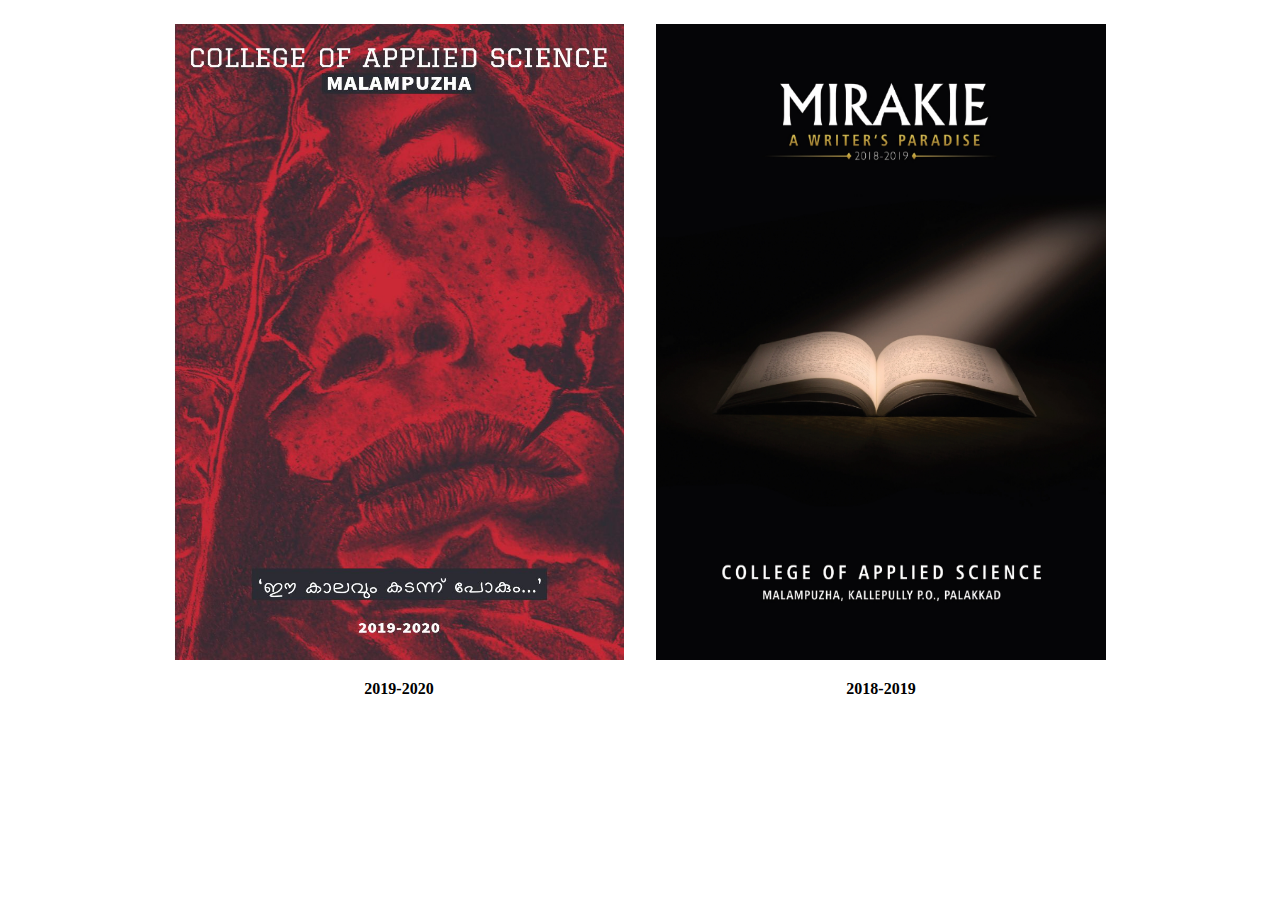
==== index.html @ 36e6d8b9 "Fixing image errors" ====
<!DOCTYPE html>
<html>
<head>
    <meta charset='utf-8'>
    <title>Magazine 2020</title>
    <meta name='viewport' content='width=device-width, initial-scale=1'>
    <link rel='stylesheet' type='text/css' media='screen' href='style.css'>
</head>
<body>
    <div class="container">
        <div class="coverpagelink">
            <a href="">
                <img src="images/cover2020.jpg">
                <br>
                <span><b>2019-2020</b></span>
            </a>
        </div>
        <div class="coverpagelink">
            <a href="">
                <img src="images/cover2019.jpg">
                <br>
                <span><b>2018-2019</b></span>    
            </a>
        </div>
    </div>
</body>
</html>
---- style.css ----
a {
    text-decoration: none;
    color: black;
}
.container {
    display: flex;
    justify-content: center;
    align-items: center;
}
span {
    display: flex;
    justify-content: center;
    align-items: center;
}
img {
    height: 636px; 
    width: 450px;
    padding: 1em;
}
@media (max-width: 1054px) {
    img {
        float: left;
        height: 495px; 
        width: 350px;
    }
    span {
        display: block;
        margin-left:40% ;
    }
}

@media (max-width: 740px) {
    .container {
        display: block;
    }
    span {
        display: block;
    }
    .coverpagelink {
        display: flex;
        justify-content: center;
        align-items: center;
    }
    img {
        height: 353px; 
        width: 250px;
    }
}
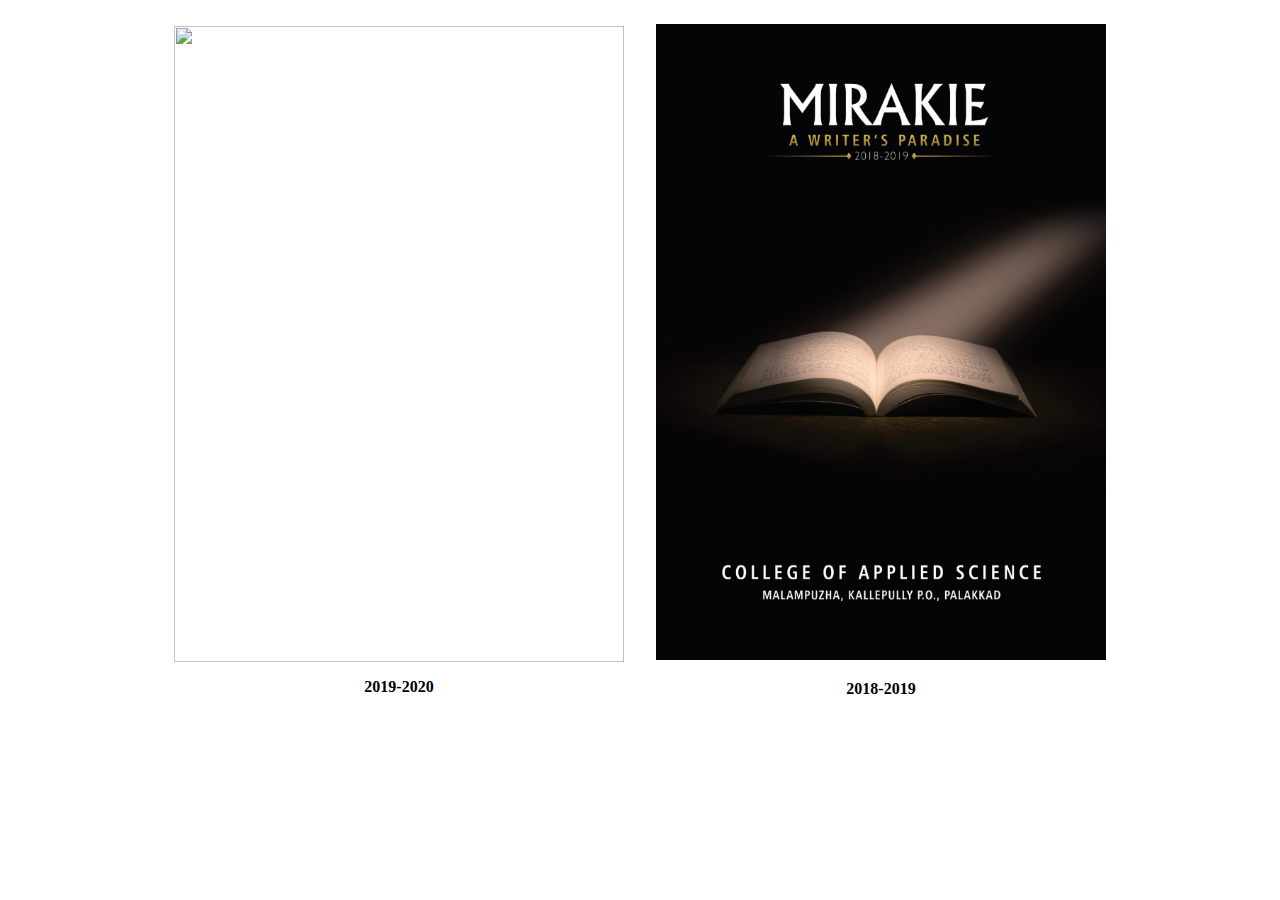
==== commit a764841f: "added iframes with magazine of 2020" ====
--- a/index.html
+++ b/index.html
@@ -9,14 +9,14 @@
 <body>
     <div class="container">
         <div class="coverpagelink">
-            <a href="">
-                <img src="images/cover2020.jpg">
+            <a href="/2020.html">
+                <img src="images/cover2020.png">
                 <br>
                 <span><b>2019-2020</b></span>
             </a>
         </div>
         <div class="coverpagelink">
-            <a href="">
+            <a href="/2019.html">
                 <img src="images/cover2019.jpg">
                 <br>
                 <span><b>2018-2019</b></span>    
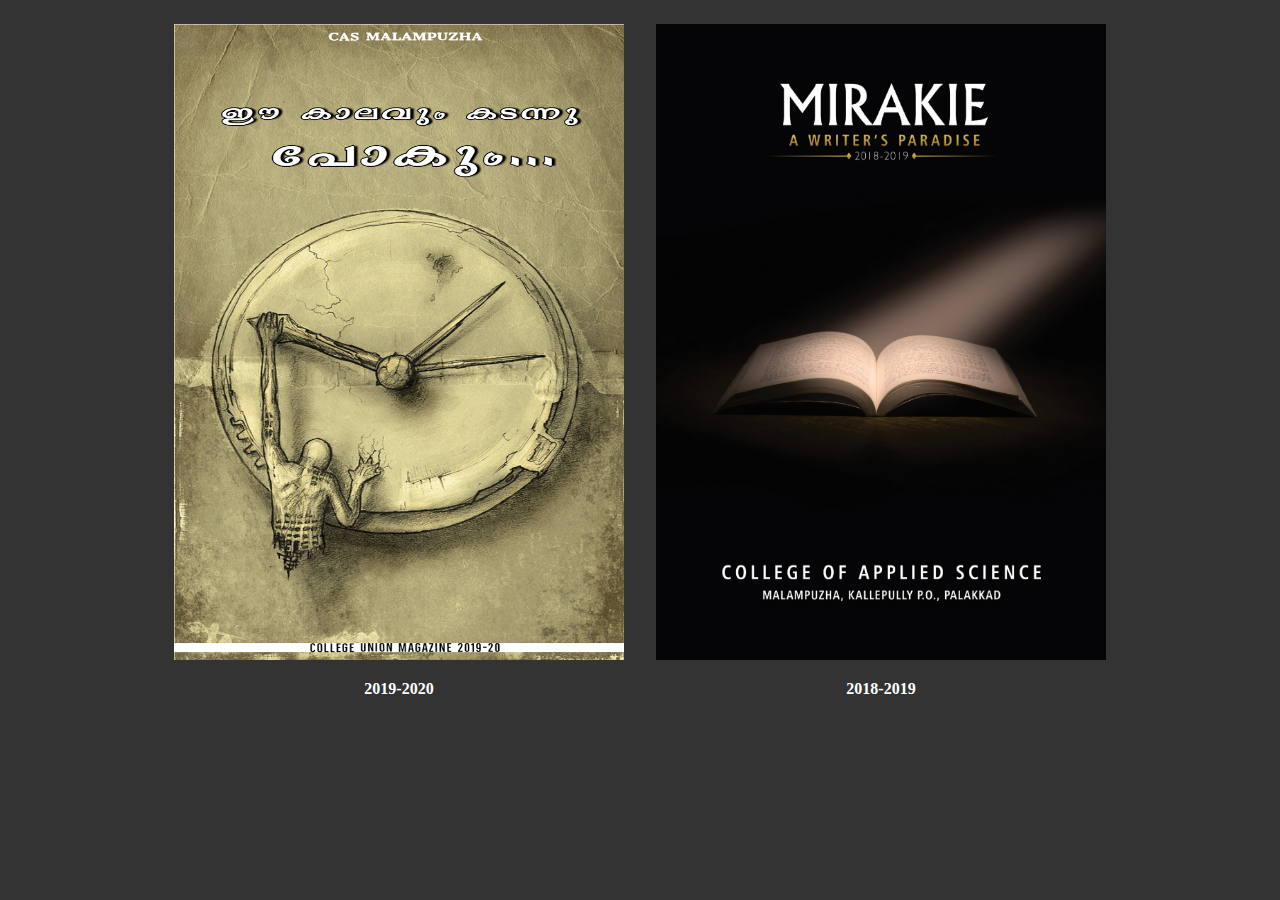
==== commit 6fa62506: "adding a smaller cover image for 2020 magazine" ====
--- a/index.html
+++ b/index.html
@@ -10,7 +10,7 @@
     <div class="container">
         <div class="coverpagelink">
             <a href="/2020.html">
-                <img src="images/cover2020.png">
+                <img src="images/cover2020-min.png">
                 <br>
                 <span><b>2019-2020</b></span>
             </a>
--- a/style.css
+++ b/style.css
@@ -1,6 +1,10 @@
+body {
+    background-color: #333;
+    color: #fff;
+}
 a {
     text-decoration: none;
-    color: black;
+    color: #fff;
 }
 .container {
     display: flex;
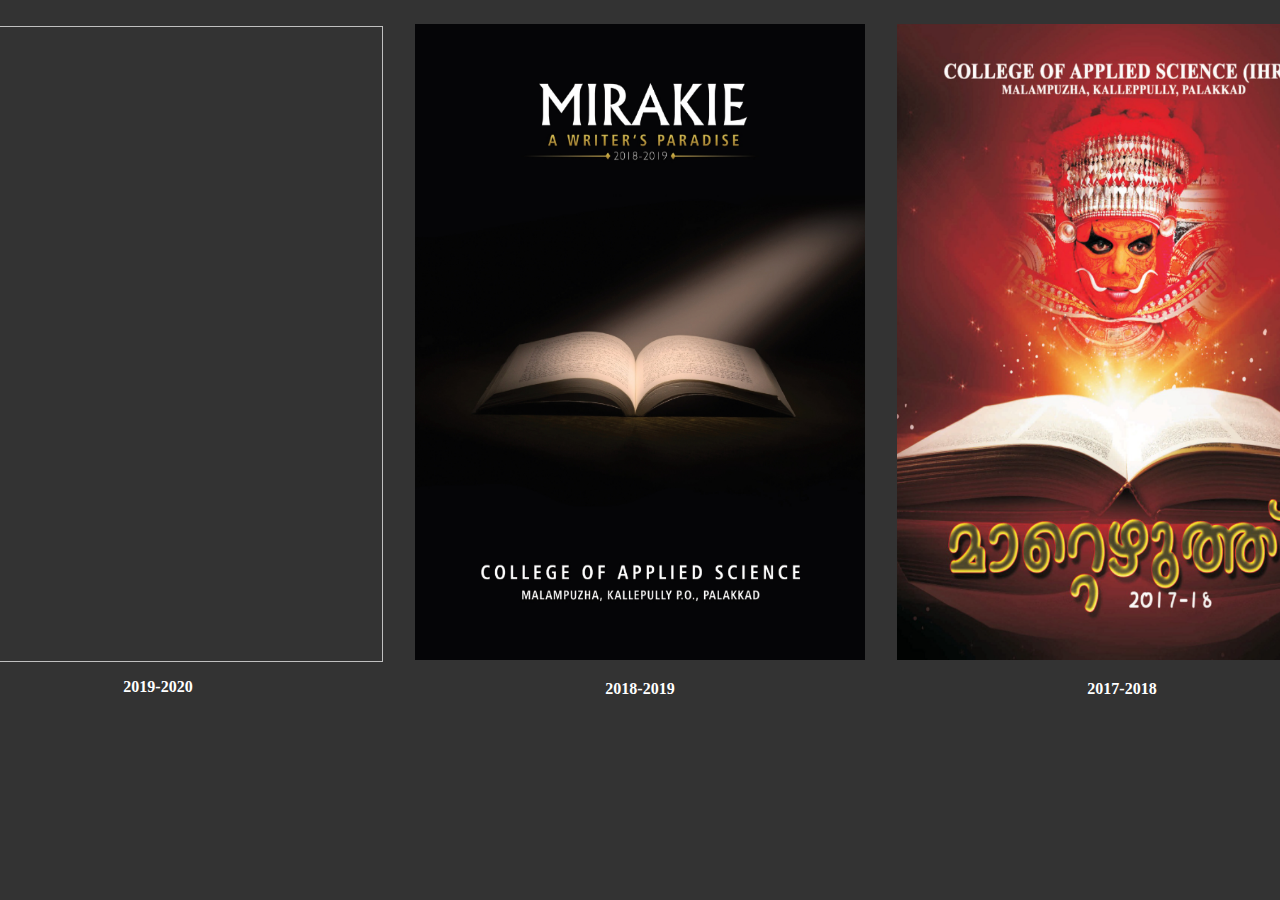
==== commit dec303da: "Added new link for 2020 magazine and link for 2018 magazine and removed wrong link from 2019 magazin" ====
--- a/index.html
+++ b/index.html
@@ -10,7 +10,7 @@
     <div class="container">
         <div class="coverpagelink">
             <a href="/2020.html">
-                <img src="images/cover2020-min.png">
+                <img src="images/cover2020.png">
                 <br>
                 <span><b>2019-2020</b></span>
             </a>
@@ -22,6 +22,13 @@
                 <span><b>2018-2019</b></span>    
             </a>
         </div>
+        <div class="coverpagelink">
+            <a href="/2018.html">
+                <img src="images/cover2018.png">
+                <br>
+                <span><b>2017-2018</b></span>    
+            </a>
+        </div>
     </div>
 </body>
 </html>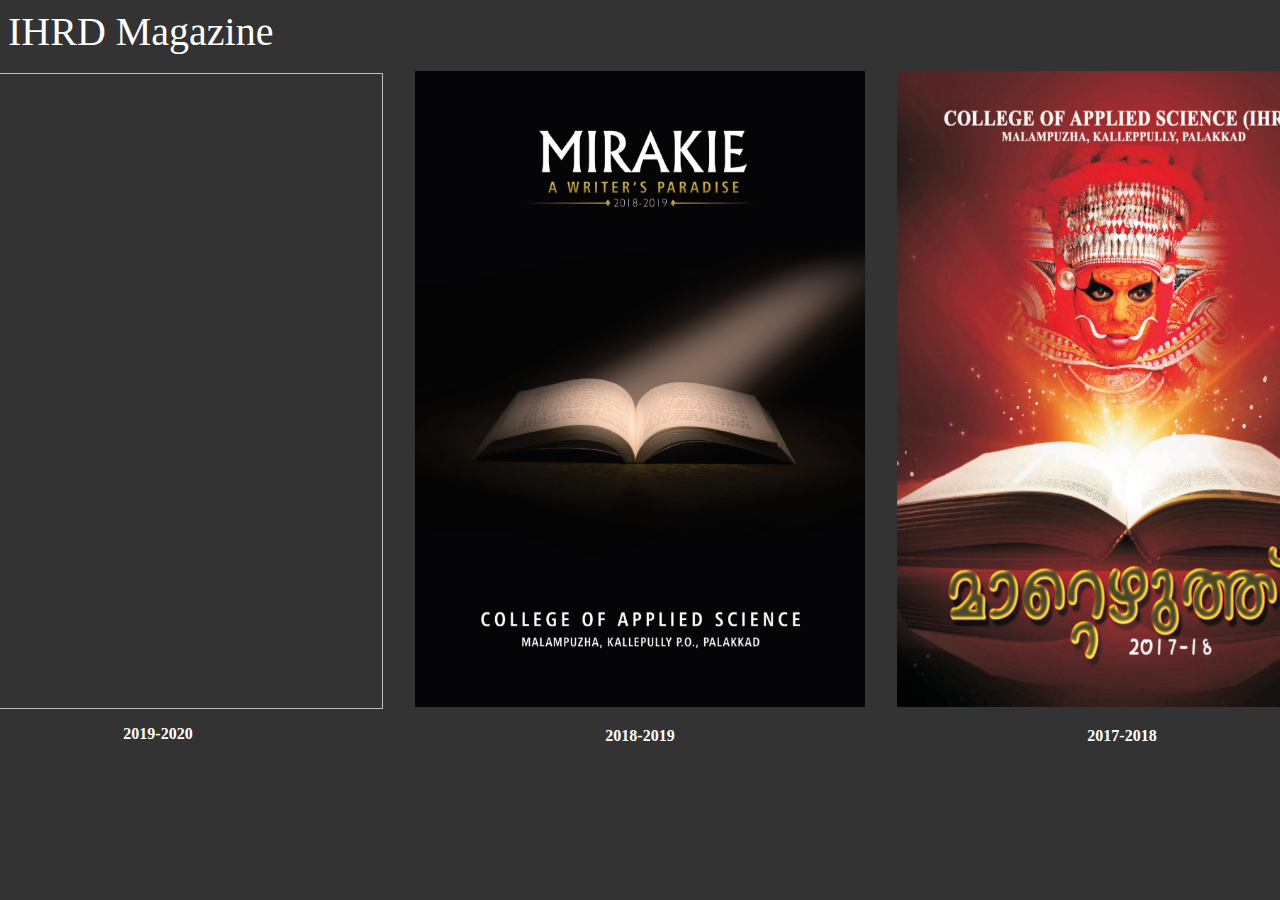
==== commit f0d4b0cb: "Added Heading link" ====
--- a/index.html
+++ b/index.html
@@ -7,6 +7,9 @@
     <link rel='stylesheet' type='text/css' media='screen' href='style.css'>
 </head>
 <body>
+    <nav>
+        <a class="header" href="/index.html">IHRD Magazine</a>
+    </nav>
     <div class="container">
         <div class="coverpagelink">
             <a href="/2020.html">
--- a/style.css
+++ b/style.css
@@ -20,6 +20,9 @@
     height: 636px; 
     width: 450px;
     padding: 1em;
+}
+.header {
+    font-size: 40px;
 }
 @media (max-width: 1054px) {
     img {
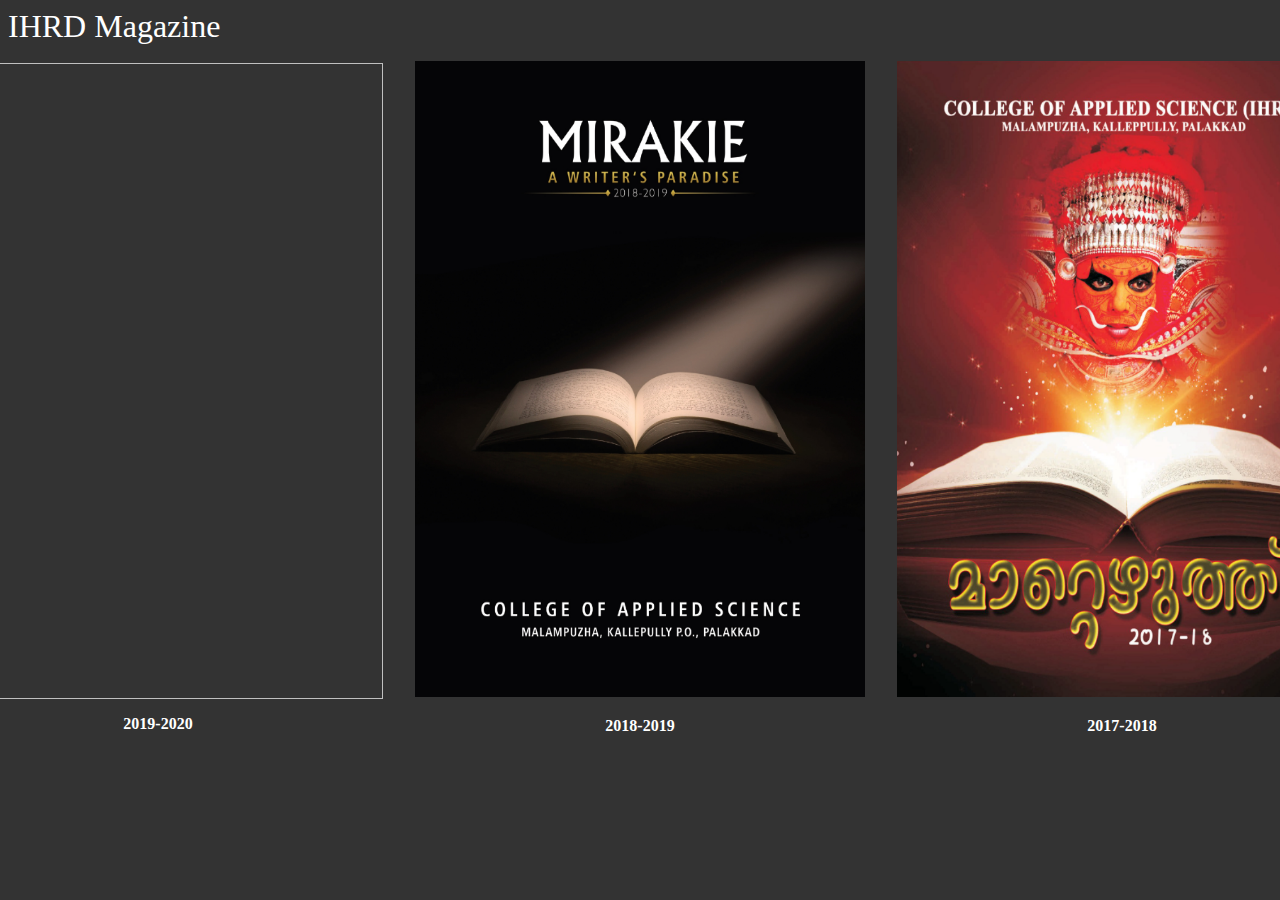
==== commit 9634e9ed: "Added Heading link" ====
--- a/index.html
+++ b/index.html
@@ -8,7 +8,7 @@
 </head>
 <body>
     <nav>
-        <a class="header" href="/index.html">IHRD Magazine</a>
+        <a class="homelink" href="/index.html">IHRD Magazine</a>
     </nav>
     <div class="container">
         <div class="coverpagelink">
--- a/style.css
+++ b/style.css
@@ -21,8 +21,8 @@
     width: 450px;
     padding: 1em;
 }
-.header {
-    font-size: 40px;
+.homelink {
+    font-size: 2em;
 }
 @media (max-width: 1054px) {
     img {
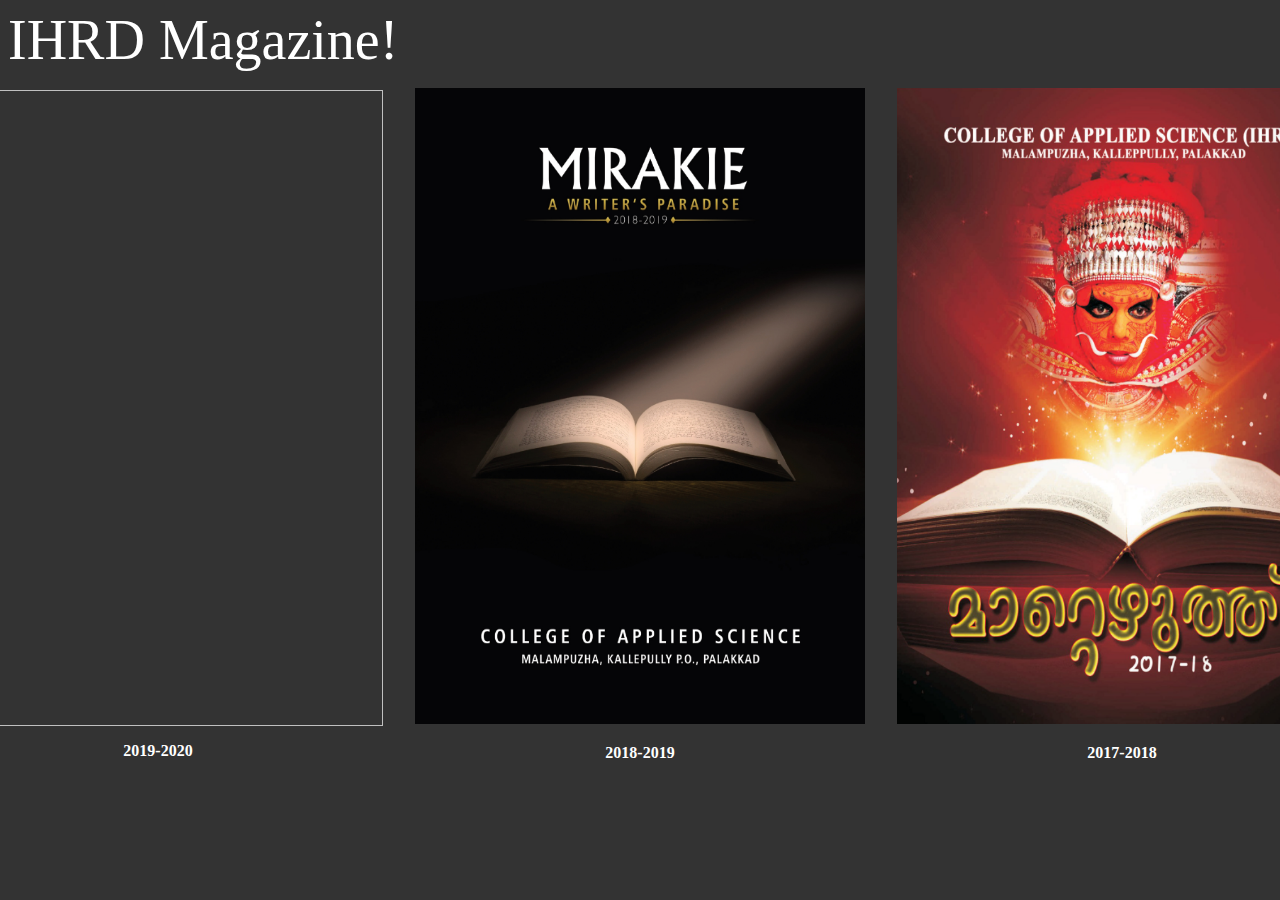
==== commit cc9e5cb0: "Added Heading link" ====
--- a/index.html
+++ b/index.html
@@ -8,7 +8,7 @@
 </head>
 <body>
     <nav>
-        <a class="homelink" href="/index.html">IHRD Magazine</a>
+        <a class="homelink" href="/index.html">IHRD Magazine!</a>
     </nav>
     <div class="container">
         <div class="coverpagelink">
--- a/style.css
+++ b/style.css
@@ -22,7 +22,7 @@
     padding: 1em;
 }
 .homelink {
-    font-size: 2em;
+    font-size: 3.5em;
 }
 @media (max-width: 1054px) {
     img {
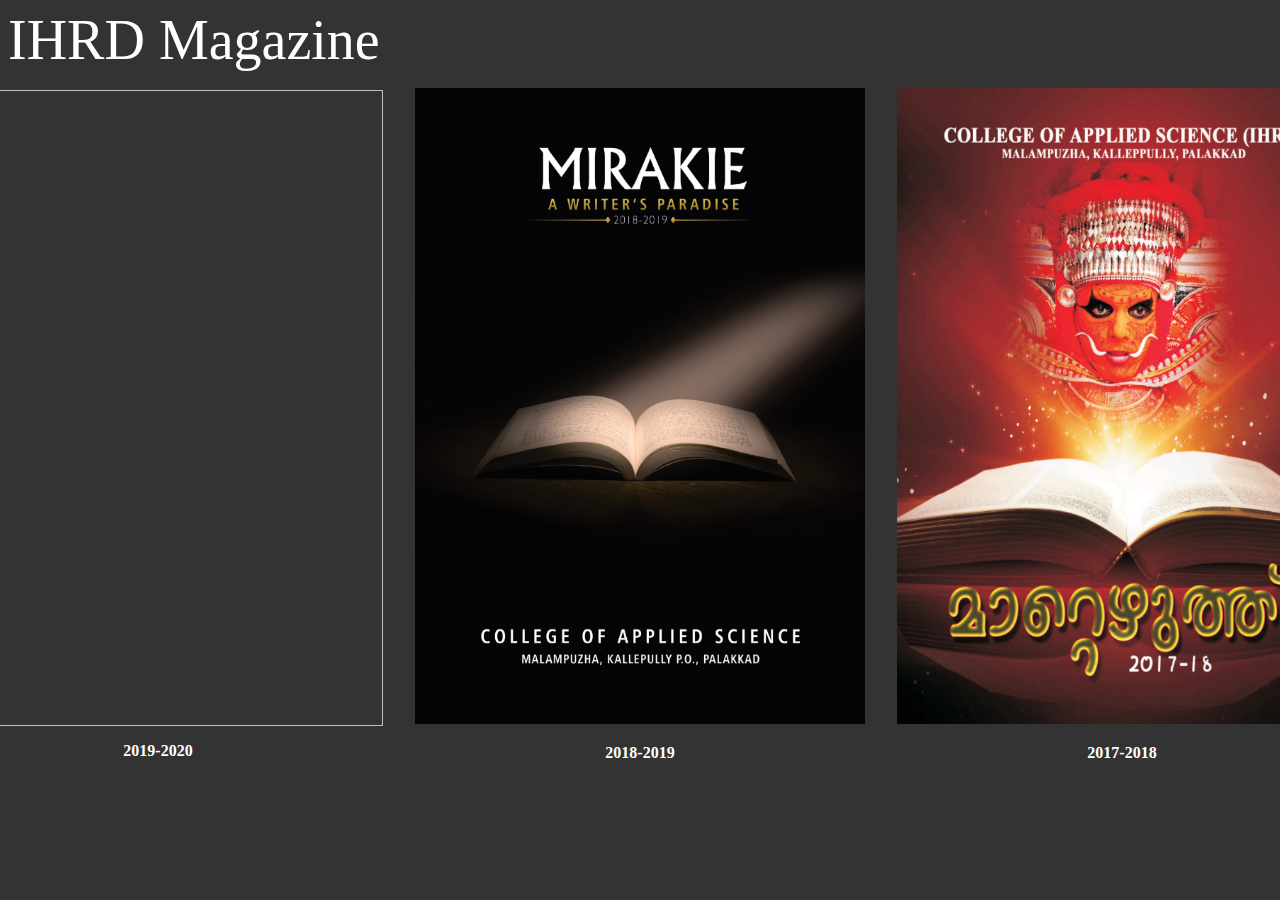
==== commit 2a01c1e2: "Added Heading link" ====
--- a/index.html
+++ b/index.html
@@ -8,7 +8,7 @@
 </head>
 <body>
     <nav>
-        <a class="homelink" href="/index.html">IHRD Magazine!</a>
+        <a class="homelink" href="/index.html">IHRD Magazine</a>
     </nav>
     <div class="container">
         <div class="coverpagelink">
